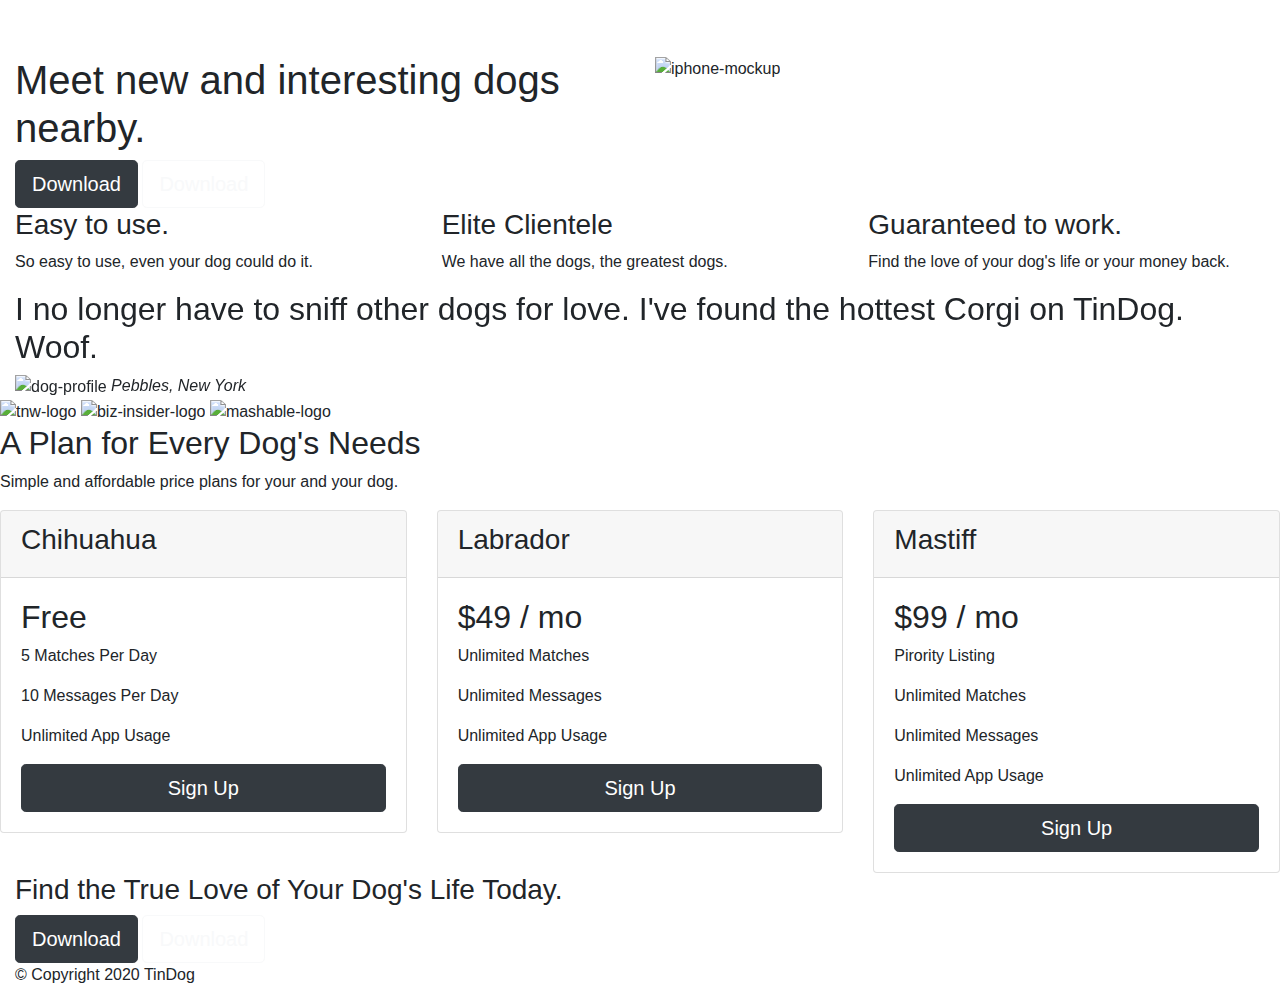
==== index.html @ c7fcd3a3 "Update index.html" ====
<!DOCTYPE html>
<html>

  <head>
    <meta charset="utf-8">
    <title>TinDog</title>
    <link rel="stylesheet" href="https://stackpath.bootstrapcdn.com/bootstrap/4.4.1/css/bootstrap.min.css" integrity="sha384-Vkoo8x4CGsO3+Hhxv8T/Q5PaXtkKtu6ug5TOeNV6gBiFeWPGFN9MuhOf23Q9Ifjh" crossorigin="anonymous"> 
    <link rel="stylesheet" href="css/styles.css">
    <script src="https://kit.fontawesome.com/6153d93900.js" crossorigin="anonymous"></script>
    <script src="https://code.jquery.com/jquery-3.4.1.slim.min.js" integrity="sha384-J6qa4849blE2+poT4WnyKhv5vZF5SrPo0iEjwBvKU7imGFAV0wwj1yYfoRSJoZ+n" crossorigin="anonymous"></script>
    <script src="https://cdn.jsdelivr.net/npm/popper.js@1.16.0/dist/umd/popper.min.js" integrity="sha384-Q6E9RHvbIyZFJoft+2mJbHaEWldlvI9IOYy5n3zV9zzTtmI3UksdQRVvoxMfooAo" crossorigin="anonymous"></script>
    <script src="https://stackpath.bootstrapcdn.com/bootstrap/4.4.1/js/bootstrap.min.js" integrity="sha384-wfSDF2E50Y2D1uUdj0O3uMBJnjuUD4Ih7YwaYd1iqfktj0Uod8GCExl3Og8ifwB6" crossorigin="anonymous"></script>
    <link href="https://fonts.googleapis.com/css?family=Montserrat:100,400,900|Ubuntu&display=swap" rel="stylesheet"> <script src="https://stackpath.bootstrapcdn.com/bootstrap/4.4.1/js/bootstrap.min.js" integrity="sha384-wfSDF2E50Y2D1uUdj0O3uMBJnjuUD4Ih7YwaYd1iqfktj0Uod8GCExl3Og8ifwB6" crossorigin="anonymous"></script>
  </head>
<body>

  <section class="colored-section" id="title">

    <div class="container-fluid">

      <!-- Nav Bar -->

      <nav class="navbar navbar-expand-lg navbar-dark">

        <a class="navbar-brand" href="">tindog</a>

        <button class="navbar-toggler" type="button" data-toggle="collapse" data-target="#navbarTogglerDemo02">
            <span class="navbar-toggler-icon"></span>
        </button>

        <div class="collapse navbar-collapse" id="navbarTogglerDemo02">

          <ul class="navbar-nav ml-auto">
            <li class="nav-item">
              <a class="nav-link" href="#footer">Contact</a>
            </li>
            <li class="nav-item">
              <a class="nav-link" href="#pricing">Pricing</a>
            </li>
            <li class="nav-item">
              <a class="nav-link" href="#cta">Download</a>
            </li>
          </ul>

        </div>
      </nav>


      <!-- Title -->

      <div class="row">

        <div class="col-lg-6">
          <h1 class="big-heading">Meet new and interesting dogs nearby.</h1>
          <a href="https://www.apple.com/ios/app-store/"><button type="button" class="btn btn-dark btn-lg download-button"><i class="fab fa-apple"></i> Download</button></a></button>
          <a href="https://play.google.com/store?hl=en"><button type="button" class="btn btn-outline-light btn-lg download-button"><i class="fab fa-google-play"></i> Download</button></a></button>
        </div>

        <div class="col-lg-6">
          <img class="title-image" src="images/iphone6.png" alt="iphone-mockup">
        </div>

      </div>

    </div>

  </section>


  <!-- Features -->

  <section class="white-section" id="features">

    <div class="container-fluid">

      <div class="row">
        <div class="feature-box col-lg-4">
          <i class="icon fas fa-check-circle fa-4x"></i>
          <h3 class="feature-title">Easy to use.</h3>
          <p>So easy to use, even your dog could do it.</p>
        </div>

        <div class="feature-box col-lg-4">
          <i class="icon fas fa-bullseye fa-4x"></i>
          <h3 class="feature-title">Elite Clientele</h3>
          <p>We have all the dogs, the greatest dogs.</p>
        </div>

        <div class="feature-box col-lg-4">
          <i class="icon fas fa-heart fa-4x"></i>
          <h3 class="feature-title">Guaranteed to work.</h3>
          <p>Find the love of your dog's life or your money back.</p>
        </div>
      </div>


    </div>
  </section>


  <!-- Testimonials -->

  <section class="colored-section" id="testimonials">

    <div id="testimonial-carousel" class="carousel slide" data-ride="false">
      <div class="carousel-inner">
        <div class="carousel-item active container-fluid">
          <h2 class="testimonial-text">I no longer have to sniff other dogs for love. I've found the hottest Corgi on TinDog. Woof.</h2>
          <img class="testimonial-image" src="images/dog-img.jpg" alt="dog-profile">
          <em>Pebbles, New York</em>
        </div>
        <div class="carousel-item container-fluid">
          <h2 class="testimonial-text">My dog used to be so lonely, but with TinDog's help, they've found the love of their life. I think.</h2>
          <img class="testimonial-image" src="images/lady-img.jpg" alt="lady-profile">
          <em>Beverly, Illinois</em>
        </div>
      </div>
      <a class="carousel-control-prev" href="#testimonial-carousel" role="button" data-slide="prev">
    <span class="carousel-control-prev-icon"></span>
      </a>
      <a class="carousel-control-next" href="#testimonial-carousel" role="button" data-slide="next">
    <span class="carousel-control-next-icon"></span>
      </a>
    </div>

  </section>


  <!-- Press -->

  <section class="colored-section" id="press">
    <img class="press-logo" src="images/tnw.png" alt="tnw-logo">
    <img class="press-logo" src="images/bizinsider.png" alt="biz-insider-logo">
    <img class="press-logo" src="images/mashable.png" alt="mashable-logo">

  </section>


  <!-- Pricing -->

  <section class="white-section" id="pricing">

    <h2 class="section-heading">A Plan for Every Dog's Needs</h2>
    <p>Simple and affordable price plans for your and your dog.</p>

    <div class="row">

      <div class="pricing-column col-lg-4 col-md-6">
        <div class="card">
          <div class="card-header">
            <h3>Chihuahua</h3>
          </div>
          <div class="card-body">
            <h2 class="price-text">Free</h2>
            <p>5 Matches Per Day</p>
            <p>10 Messages Per Day</p>
            <p>Unlimited App Usage</p>
            <a href="signup.html"><button class="btn btn-lg btn-block btn-dark" type="button">Sign Up</button></a>
          </div>
        </div>
      </div>

      <div class="pricing-column col-lg-4 col-md-6">
        <div class="card">
          <div class="card-header">
            <h3>Labrador</h3>
          </div>
          <div class="card-body">
            <h2 class="price-text">$49 / mo</h2>
            <p>Unlimited Matches</p>
            <p>Unlimited Messages</p>
            <p>Unlimited App Usage</p>
            <a href="signup.html"><button class="btn btn-lg btn-block btn-dark" type="button">Sign Up</button></a>
          </div>
        </div>
      </div>

      <div class="pricing-column col-lg-4">
        <div class="card">
          <div class="card-header">
            <h3>Mastiff</h3>
          </div>
          <div class="card-body">
            <h2 class="price-text">$99 / mo</h2>
            <p>Pirority Listing</p>
            <p>Unlimited Matches</p>
            <p>Unlimited Messages</p>
            <p>Unlimited App Usage</p>
            <a href="signup.html"><button class="btn btn-lg btn-block btn-dark" type="button">Sign Up</button></a>

          </div>
        </div>
      </div>

    </div>

  </section>


  <!-- Call to Action -->

  <section class="colored-section" id="cta">

    <div class="container-fluid">

      <h3 class="big-heading">Find the True Love of Your Dog's Life Today.</h3>
      <a href="https://www.apple.com/ios/app-store/"><button type="button" class="btn btn-dark btn-lg download-button"><i class="fab fa-apple"></i> Download</button></a></button>
      <a href="https://play.google.com/store?hl=en"><button type="button" class="btn btn-outline-light btn-lg download-button"><i class="fab fa-google-play"></i> Download</button></a></button>
    </div>
  </section>


  <!-- Footer -->

  <footer class="white-section" id="footer">
    <div class="container-fluid">
      <i class="social-icon fab fa-facebook-f"></i>
      <i class="social-icon fab fa-twitter"></i>
      <i class="social-icon fab fa-instagram"></i>
      <i class="social-icon fas fa-envelope"></i>
      <p>© Copyright 2020 TinDog</p>
    </div>
  </footer>


</body>

</html>
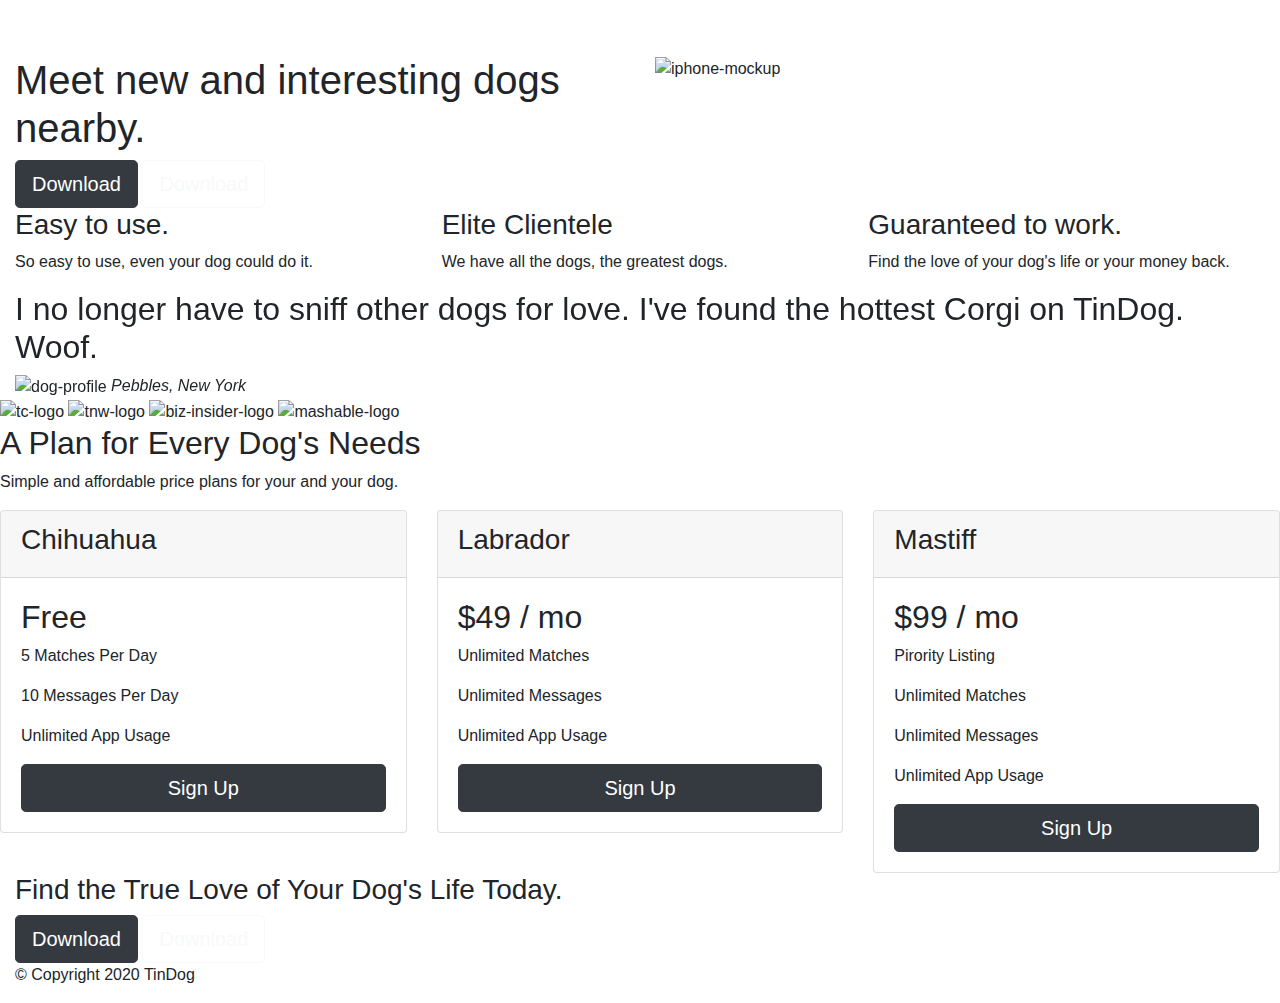
==== commit 529a4726: "Update index.html" ====
--- a/index.html
+++ b/index.html
@@ -129,6 +129,7 @@
   <!-- Press -->
 
   <section class="colored-section" id="press">
+    <img class="press-logo" src="images/TechCrunch.png" alt="tc-logo">
     <img class="press-logo" src="images/tnw.png" alt="tnw-logo">
     <img class="press-logo" src="images/bizinsider.png" alt="biz-insider-logo">
     <img class="press-logo" src="images/mashable.png" alt="mashable-logo">
